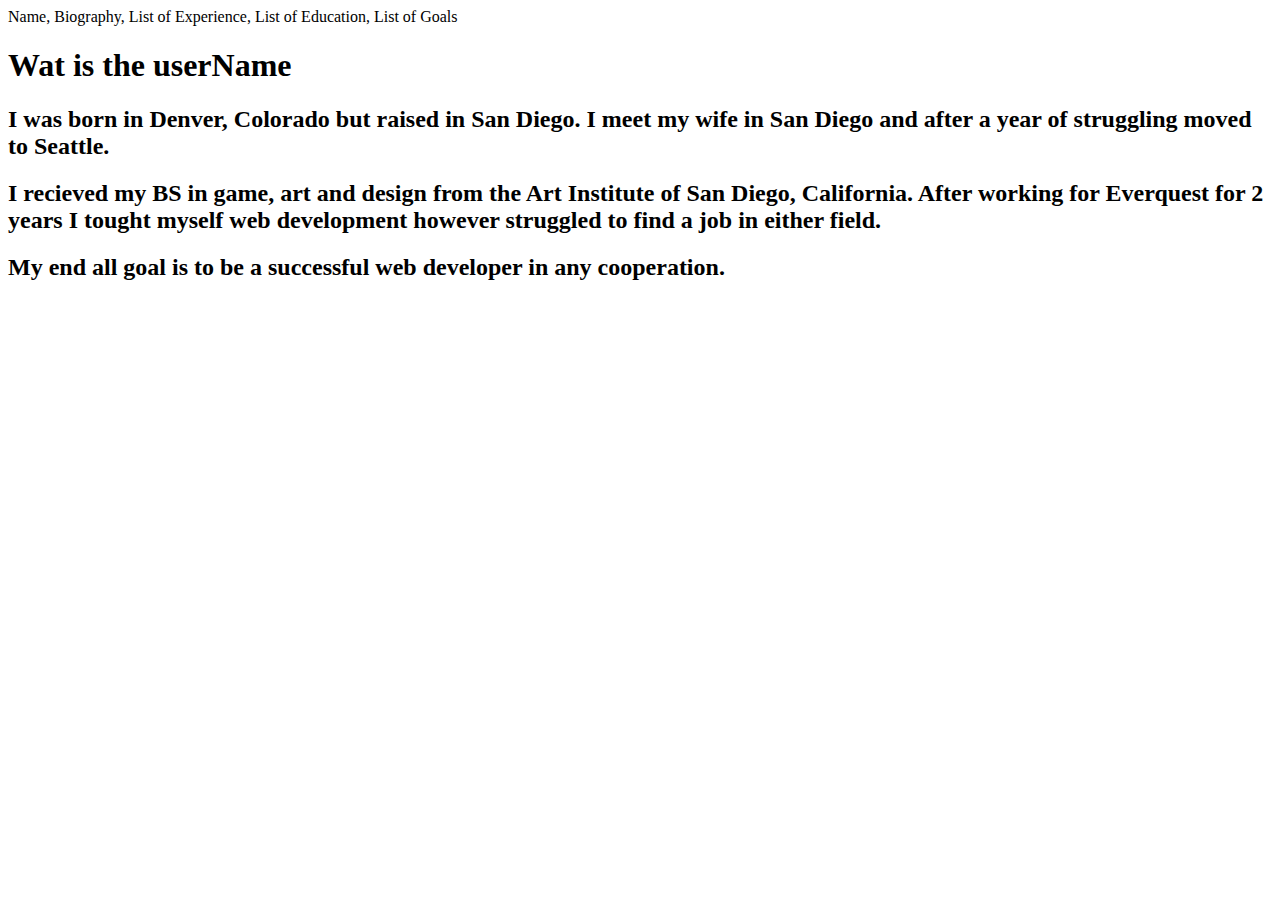
==== index.html @ 5e2eb8ce "added app.js and index.html to about-me" ====
<!DOCTYPE html>
<html>
  <head>
    <title>About Me</title>
  </head>
  <body>
    Name, Biography, List of Experience, List of Education, List of Goals
    <h1>Wat is the userName</h1>
    <h2>I was born in Denver, Colorado but raised in San Diego. I meet my wife in San Diego and after a year of struggling moved to Seattle.</h2>
    <h2>I recieved my BS in game, art and design from the Art Institute of San Diego, California. After working for Everquest for 2 years I tought myself web development however struggled to find a job in either field.</h2>
    <h2> My end all goal is to be a successful web developer in any cooperation.
    <script src="app.js"></script>
  </body>
</html>
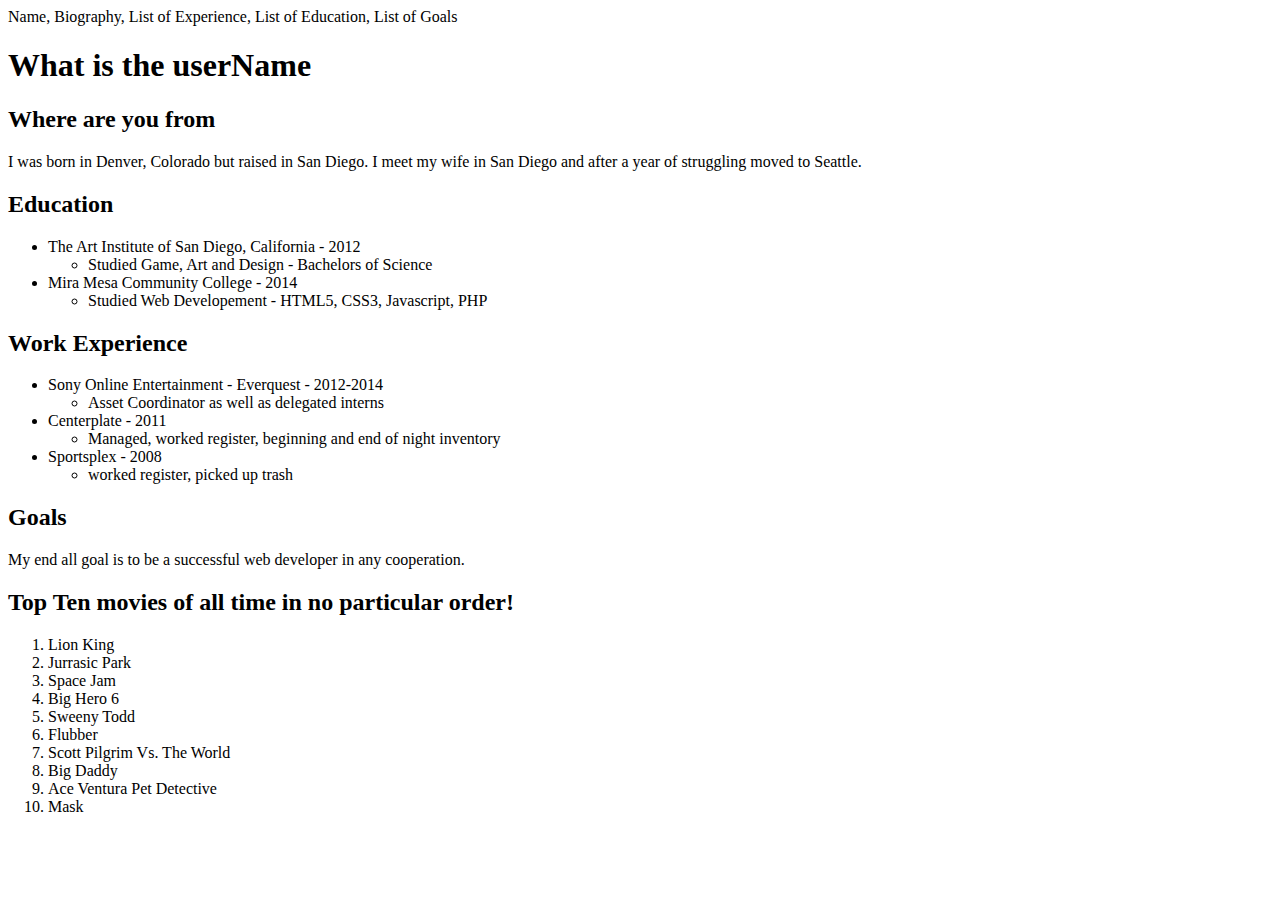
==== commit 673e0410: "Merge pull request #3 from bonecrushereb/wed-pm-hm" ====
--- a/index.html
+++ b/index.html
@@ -2,13 +2,58 @@
 <html>
   <head>
     <title>About Me</title>
+    <link href="main.css" rel="stylesheet" type="css/text">
   </head>
   <body>
     Name, Biography, List of Experience, List of Education, List of Goals
-    <h1>Wat is the userName</h1>
-    <h2>I was born in Denver, Colorado but raised in San Diego. I meet my wife in San Diego and after a year of struggling moved to Seattle.</h2>
-    <h2>I recieved my BS in game, art and design from the Art Institute of San Diego, California. After working for Everquest for 2 years I tought myself web development however struggled to find a job in either field.</h2>
-    <h2> My end all goal is to be a successful web developer in any cooperation.
+    <h1>What is the userName</h1>
+
+    <h2>Where are you from</h2>
+    <p>I was born in Denver, Colorado but raised in San Diego. I meet my wife in San Diego and after a year of struggling moved to Seattle.</p>
+
+    <h2>Education</h2>
+      <ul>
+        <li>The Art Institute of San Diego, California - 2012</li>
+          <ul>
+            <li>Studied Game, Art and Design - Bachelors of Science</li>
+          </ul>
+        <li>Mira Mesa Community College - 2014</li>
+          <ul>
+            <li>Studied Web Developement - HTML5, CSS3, Javascript, PHP</li>
+          </ul>
+      </ul>
+
+      <h2>Work Experience</h2>
+        <ul>
+          <li>Sony Online Entertainment - Everquest - 2012-2014</li>
+            <ul>
+              <li>Asset Coordinator as well as delegated interns</li>
+            </ul>
+          <li>Centerplate - 2011</li>
+            <ul>
+              <li>Managed, worked register, beginning and end of night inventory</li>
+            </ul>
+          <li>Sportsplex - 2008</li>
+            <ul>
+              <li>worked register, picked up trash</li>
+            </ul>
+        </ul>
+    <h2>Goals</h2>
+    <p>My end all goal is to be a successful web developer in any cooperation.</p>
+
+    <h2>Top Ten movies of all time in no particular order!</h2>
+    <ol>
+      <li>Lion King</li>
+      <li>Jurrasic Park</li>
+      <li>Space Jam</li>
+      <li>Big Hero 6</li>
+      <li>Sweeny Todd</li>
+      <li>Flubber</li>
+      <li>Scott Pilgrim Vs. The World</li>
+      <li>Big Daddy</li>
+      <li>Ace Ventura Pet Detective</li>
+      <li>Mask</li>
+    </ol>
     <script src="app.js"></script>
   </body>
 </html>
--- a/main.css
+++ b/main.css
@@ -0,0 +1,15 @@
+body{
+  background: #ffddaa;
+}
+
+h1, h2 {
+  color: #1F9ED5;
+}
+
+p{
+  color: #FE2E2E;
+}
+
+li{
+  color: #04B404;
+}
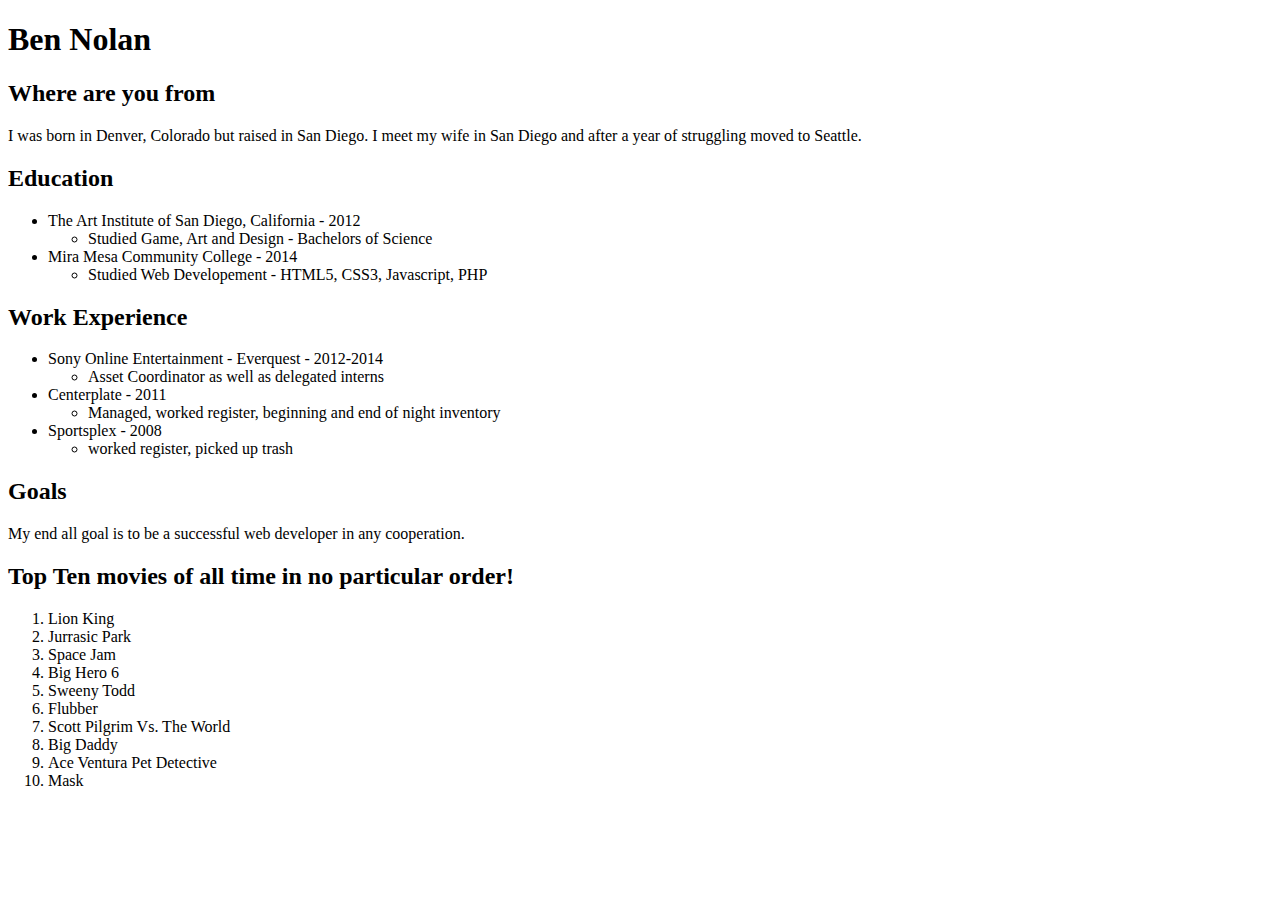
==== commit 226f3984: "Merge pull request #4 from bonecrushereb/wed-pm-hm" ====
--- a/index.html
+++ b/index.html
@@ -5,8 +5,7 @@
     <link href="main.css" rel="stylesheet" type="css/text">
   </head>
   <body>
-    Name, Biography, List of Experience, List of Education, List of Goals
-    <h1>What is the userName</h1>
+    <h1>Ben Nolan</h1>
 
     <h2>Where are you from</h2>
     <p>I was born in Denver, Colorado but raised in San Diego. I meet my wife in San Diego and after a year of struggling moved to Seattle.</p>
--- a/main.css
+++ b/main.css
@@ -1,13 +1,23 @@
+
 body{
-  background: #ffddaa;
+  background: #0e4f34;
 }
-
-h1, h2 {
+h1{
+  text-align: center;
+  color: #5d2e91;
+  font-size: 36px;
+}
+h1 {
   color: #1F9ED5;
 }
 
+h2{
+  color:#ac42d1;
+  margin-left: 20px;
+}
+
 p{
-  color: #FE2E2E;
+  color: #21d433;
 }
 
 li{
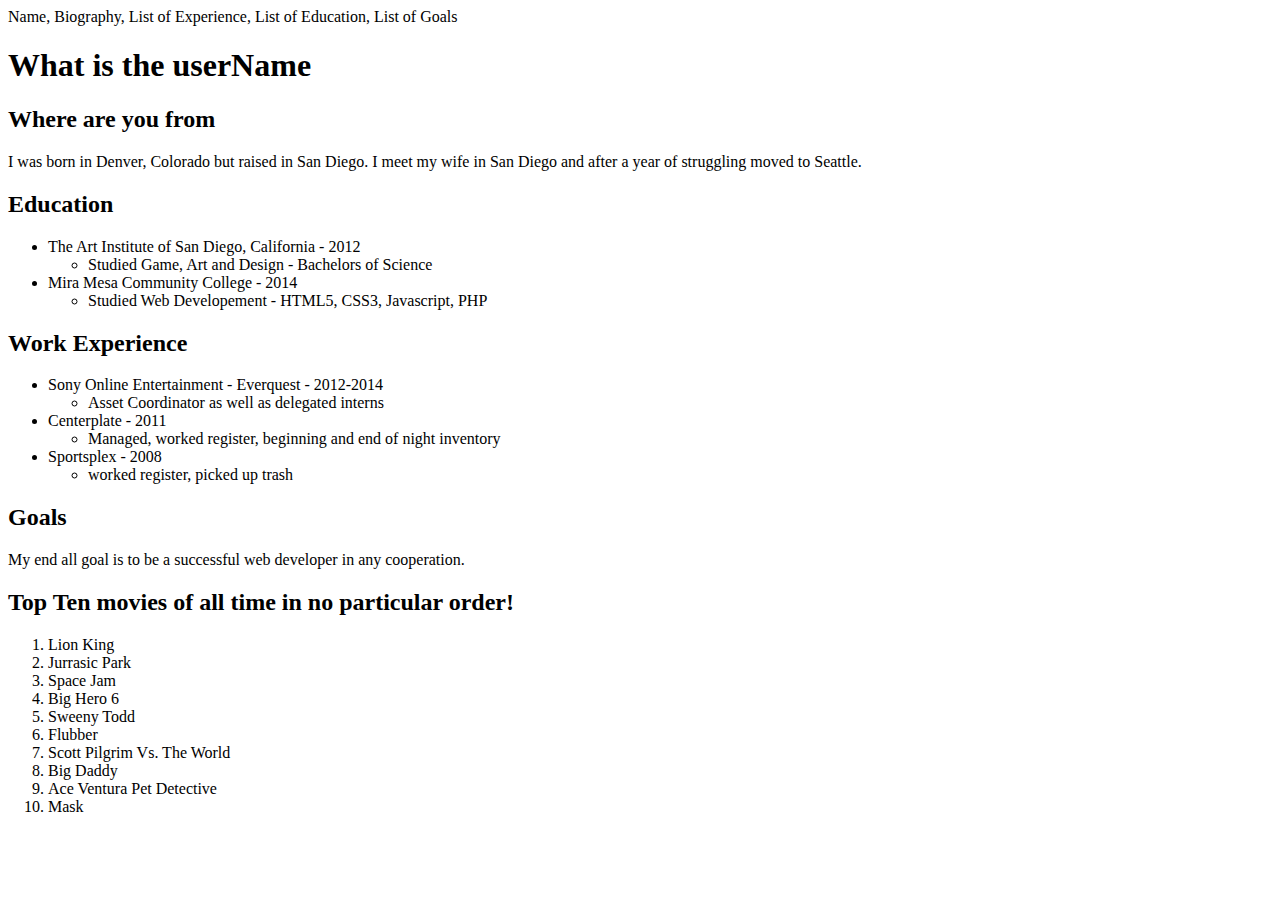
==== commit e8b52a5d: "added css link as well orginized page with lists" ====
--- a/index.html
+++ b/index.html
@@ -2,10 +2,11 @@
 <html>
   <head>
     <title>About Me</title>
-    <link href="main.css" rel="stylesheet" type="css/text">
+    <link href="main.css" rel="stylesheet" type="css/txt">
   </head>
   <body>
-    <h1>Ben Nolan</h1>
+    Name, Biography, List of Experience, List of Education, List of Goals
+    <h1>What is the userName</h1>
 
     <h2>Where are you from</h2>
     <p>I was born in Denver, Colorado but raised in San Diego. I meet my wife in San Diego and after a year of struggling moved to Seattle.</p>
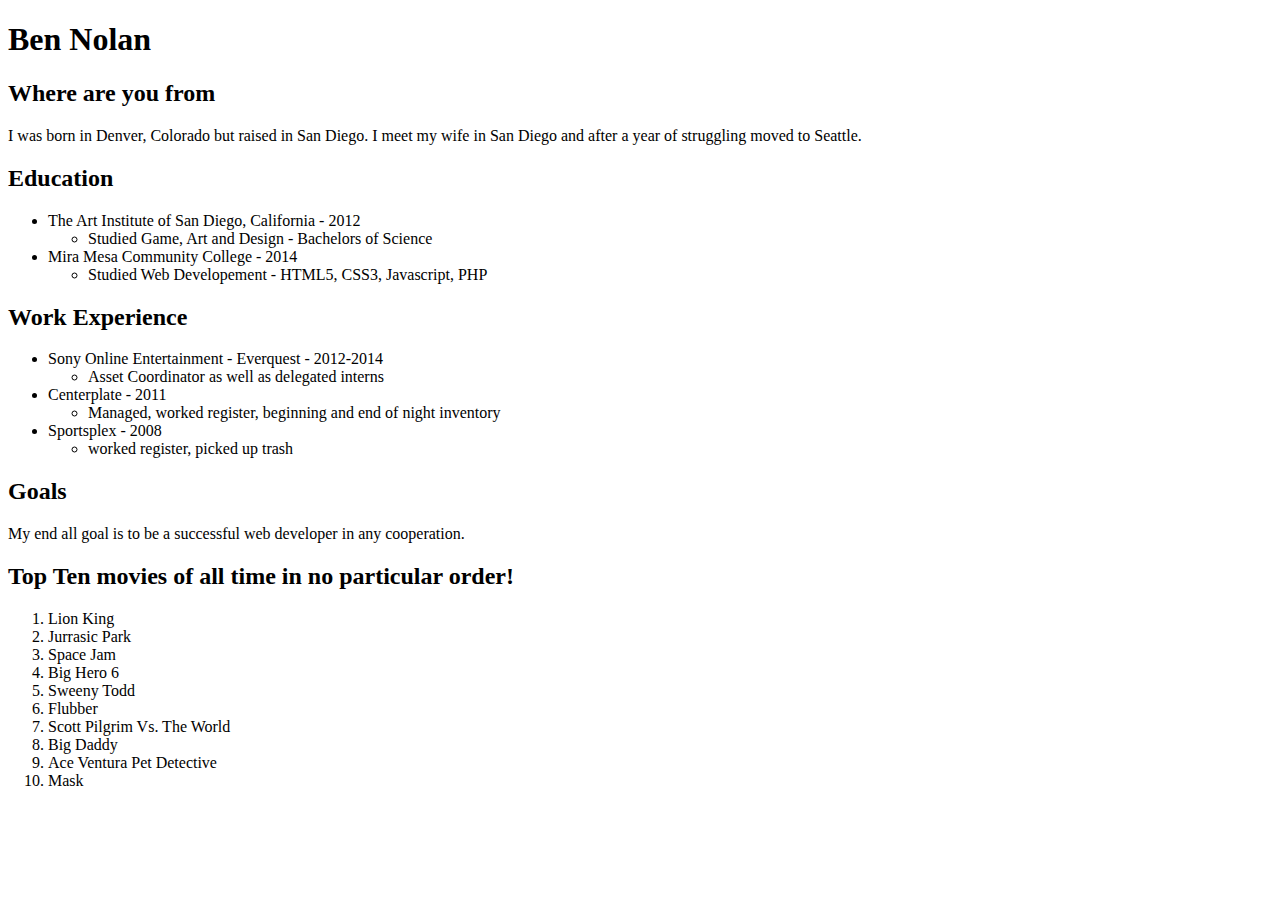
==== commit fb505e9b: "added css rules, added correct counter, fixed css link in html" ====
--- a/index.html
+++ b/index.html
@@ -2,11 +2,10 @@
 <html>
   <head>
     <title>About Me</title>
-    <link href="main.css" rel="stylesheet" type="css/txt">
+    <link href="main.css" rel="stylesheet" type="css/text">
   </head>
   <body>
-    Name, Biography, List of Experience, List of Education, List of Goals
-    <h1>What is the userName</h1>
+    <h1>Ben Nolan</h1>
 
     <h2>Where are you from</h2>
     <p>I was born in Denver, Colorado but raised in San Diego. I meet my wife in San Diego and after a year of struggling moved to Seattle.</p>
